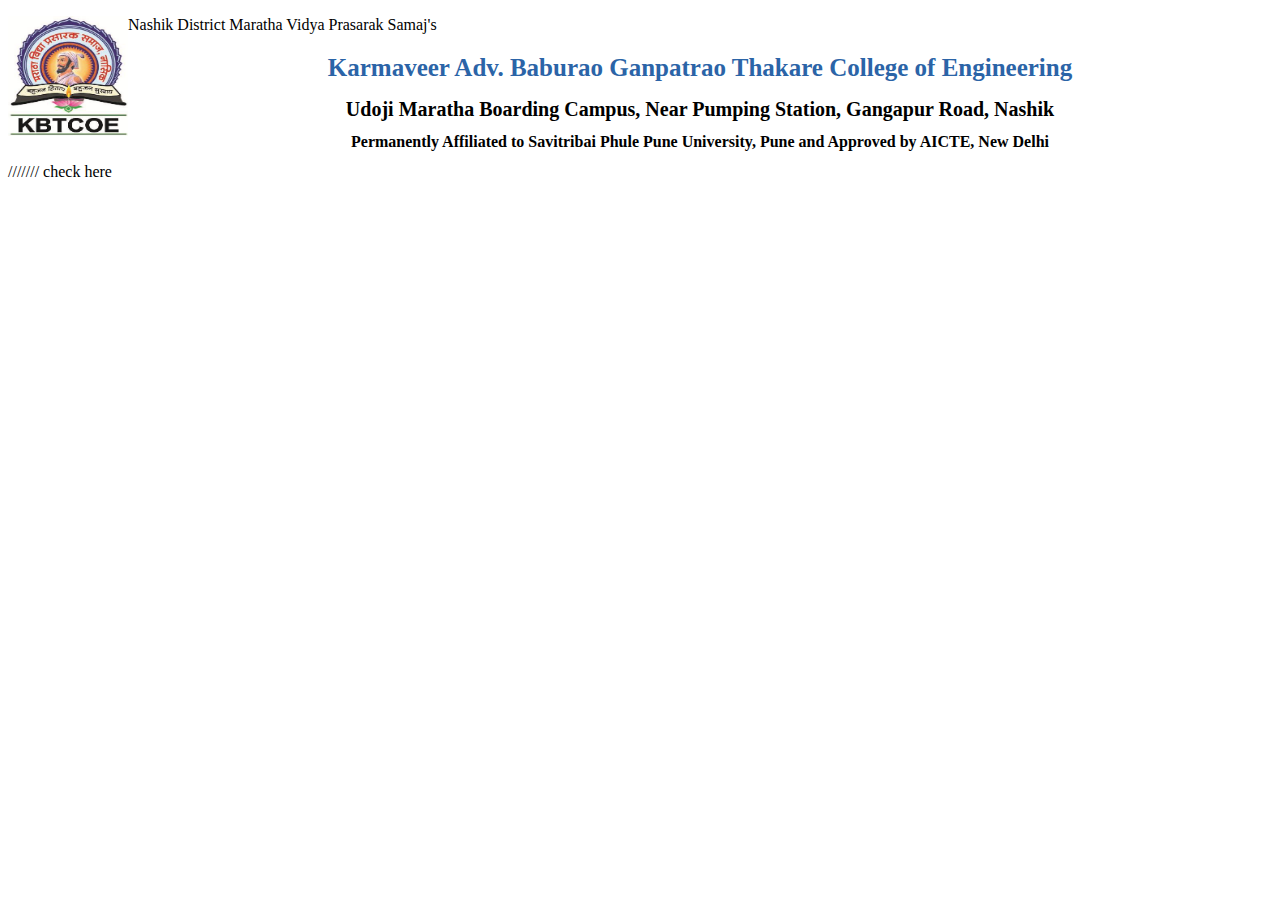
==== frame1.html @ 2457bf4a "Add files via upload" ====
<!DOCTYPE html>
<html>
<head>
	<style>
		img
		{
				float: left;
		}
		p.naacim
		{
			float: right;
		}
		{
			text-align: center;
			font-weight: bold;
			font-size: 20px;
			line-height: 0.7;
		}
		p.karmaver
		{
			text-align: center;
			color:#2b64a7;
			font-weight: bold;
			font-size: 25px;
			line-height: 0.7;
		}
		p.add
		{
			text-align: center;
			color: black;
			font-weight: bold;
			font-size: 20px;
			line-height: 0.7;
		}
		p.naac
		{
			text-align: center;
			font-weight: bold;
			color: #a53333
			font-size: 10px;
			line-height: 0.7;
		}

	</style>
	<title>Frame 1</title>
</head>
<body>
	<img width="120" height="120" src="cropped-Kbt-Logo.png" class="custom-logo"">
	<img class="naac">

 	 <p class="nashik">Nashik District Maratha Vidya Prasarak Samaj's 
 	 </p>
 	 <p class="karmaver">Karmaveer Adv. Baburao Ganpatrao Thakare College of Engineering</p>
 	 <p class="add">Udoji Maratha Boarding Campus, Near Pumping Station, Gangapur Road, Nashik</p>
 	 <p class="naac">Permanently Affiliated to Savitribai Phule Pune University, Pune and Approved by AICTE, New Delhi</p>

 	 <p class="naacim"> </p> /////// check here
 	 
</body>
</html>
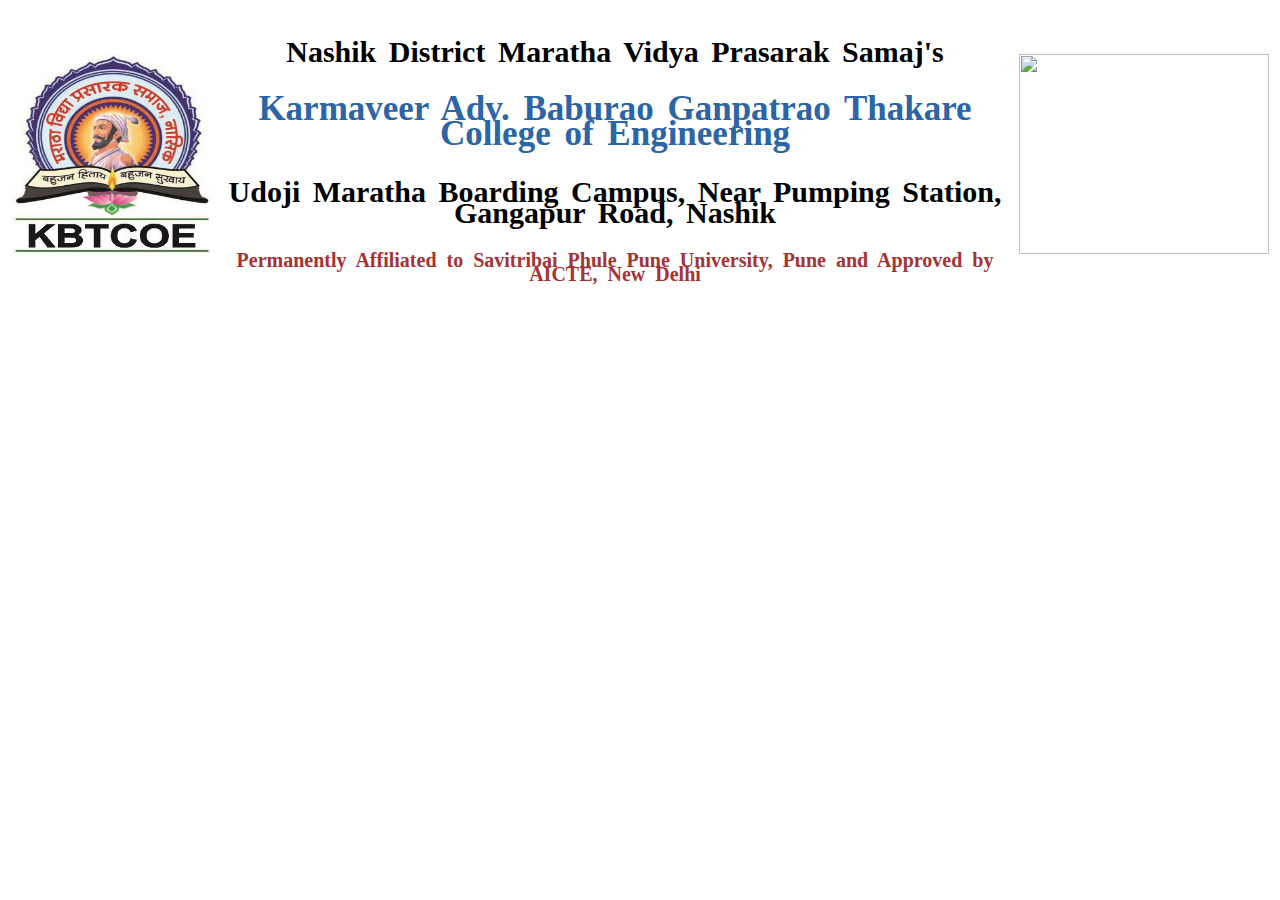
==== commit 24c4ceb9: "Add files via upload" ====
--- a/frame1.html
+++ b/frame1.html
@@ -2,59 +2,96 @@
 <html>
 <head>
 	<style>
-		img
+		table
 		{
-				float: left;
+			align-content: center;
 		}
-		p.naacim
+		div.naac
 		{
-			float: right;
+				float: right;
 		}
+		p.nashik
 		{
 			text-align: center;
 			font-weight: bold;
-			font-size: 20px;
+			font-size: 30px;
 			line-height: 0.7;
+			word-spacing: 5px;
 		}
 		p.karmaver
 		{
 			text-align: center;
 			color:#2b64a7;
 			font-weight: bold;
-			font-size: 25px;
+			font-size: 35px;
 			line-height: 0.7;
+			word-spacing: 5px;
 		}
 		p.add
 		{
 			text-align: center;
 			color: black;
 			font-weight: bold;
-			font-size: 20px;
+			font-size: 30px;
 			line-height: 0.7;
+			word-spacing: 5px;
 		}
 		p.naac
 		{
 			text-align: center;
 			font-weight: bold;
-			color: #a53333
-			font-size: 10px;
+			color: #a53333;
+			font-size: 20px;
 			line-height: 0.7;
+			word-spacing: 5px;
 		}
-
+		.dropbtn
+		{
+			background-color: #4CAF50;
+			color: white;
+			padding: 16px;
+			font-size: 16px;
+			border: none;
+			cursor: pointer;
+		}
+		.dropdown
+		{
+			position: relative;
+ 			display: inline-block;
+		}
+		.dropdown-content 
+		{
+		    display: none;
+		    position: absolute;
+		    background-color: #f9f9f9;
+		    min-width: 160px;
+		    box-shadow: 0px 8px 16px 0px rgba(0,0,0,0.2);
+		    z-index: 1;
+		}
 	</style>
 	<title>Frame 1</title>
 </head>
 <body>
-	<img width="120" height="120" src="cropped-Kbt-Logo.png" class="custom-logo"">
-	<img class="naac">
+	<table style="width: 100%">
+		<tr>
+			<th>
+				<img width="200" height="200" src="cropped-Kbt-Logo.png" class="custom-logo">
+			</th>
+			<th>
+				<p class="nashik">Nashik District Maratha Vidya Prasarak Samaj's 
+			 	</p>
+			 	<p class="karmaver">Karmaveer Adv. Baburao Ganpatrao Thakare College of Engineering</p>
+			 	<p class="add">Udoji Maratha Boarding Campus, Near Pumping Station, Gangapur Road, Nashik</p>
+			 	<p class="naac">Permanently Affiliated to Savitribai Phule Pune University, Pune and Approved by AICTE, New Delhi</p>
+			</th>
+			<th>
+				<img width="250" height="200" src="Capture.png" float="right" class="custom-logo">
+			</th>
+		</tr>
 
- 	 <p class="nashik">Nashik District Maratha Vidya Prasarak Samaj's 
- 	 </p>
- 	 <p class="karmaver">Karmaveer Adv. Baburao Ganpatrao Thakare College of Engineering</p>
- 	 <p class="add">Udoji Maratha Boarding Campus, Near Pumping Station, Gangapur Road, Nashik</p>
- 	 <p class="naac">Permanently Affiliated to Savitribai Phule Pune University, Pune and Approved by AICTE, New Delhi</p>
 
- 	 <p class="naacim"> </p> /////// check here
- 	 
+
+
+	</table>
 </body>
 </html>